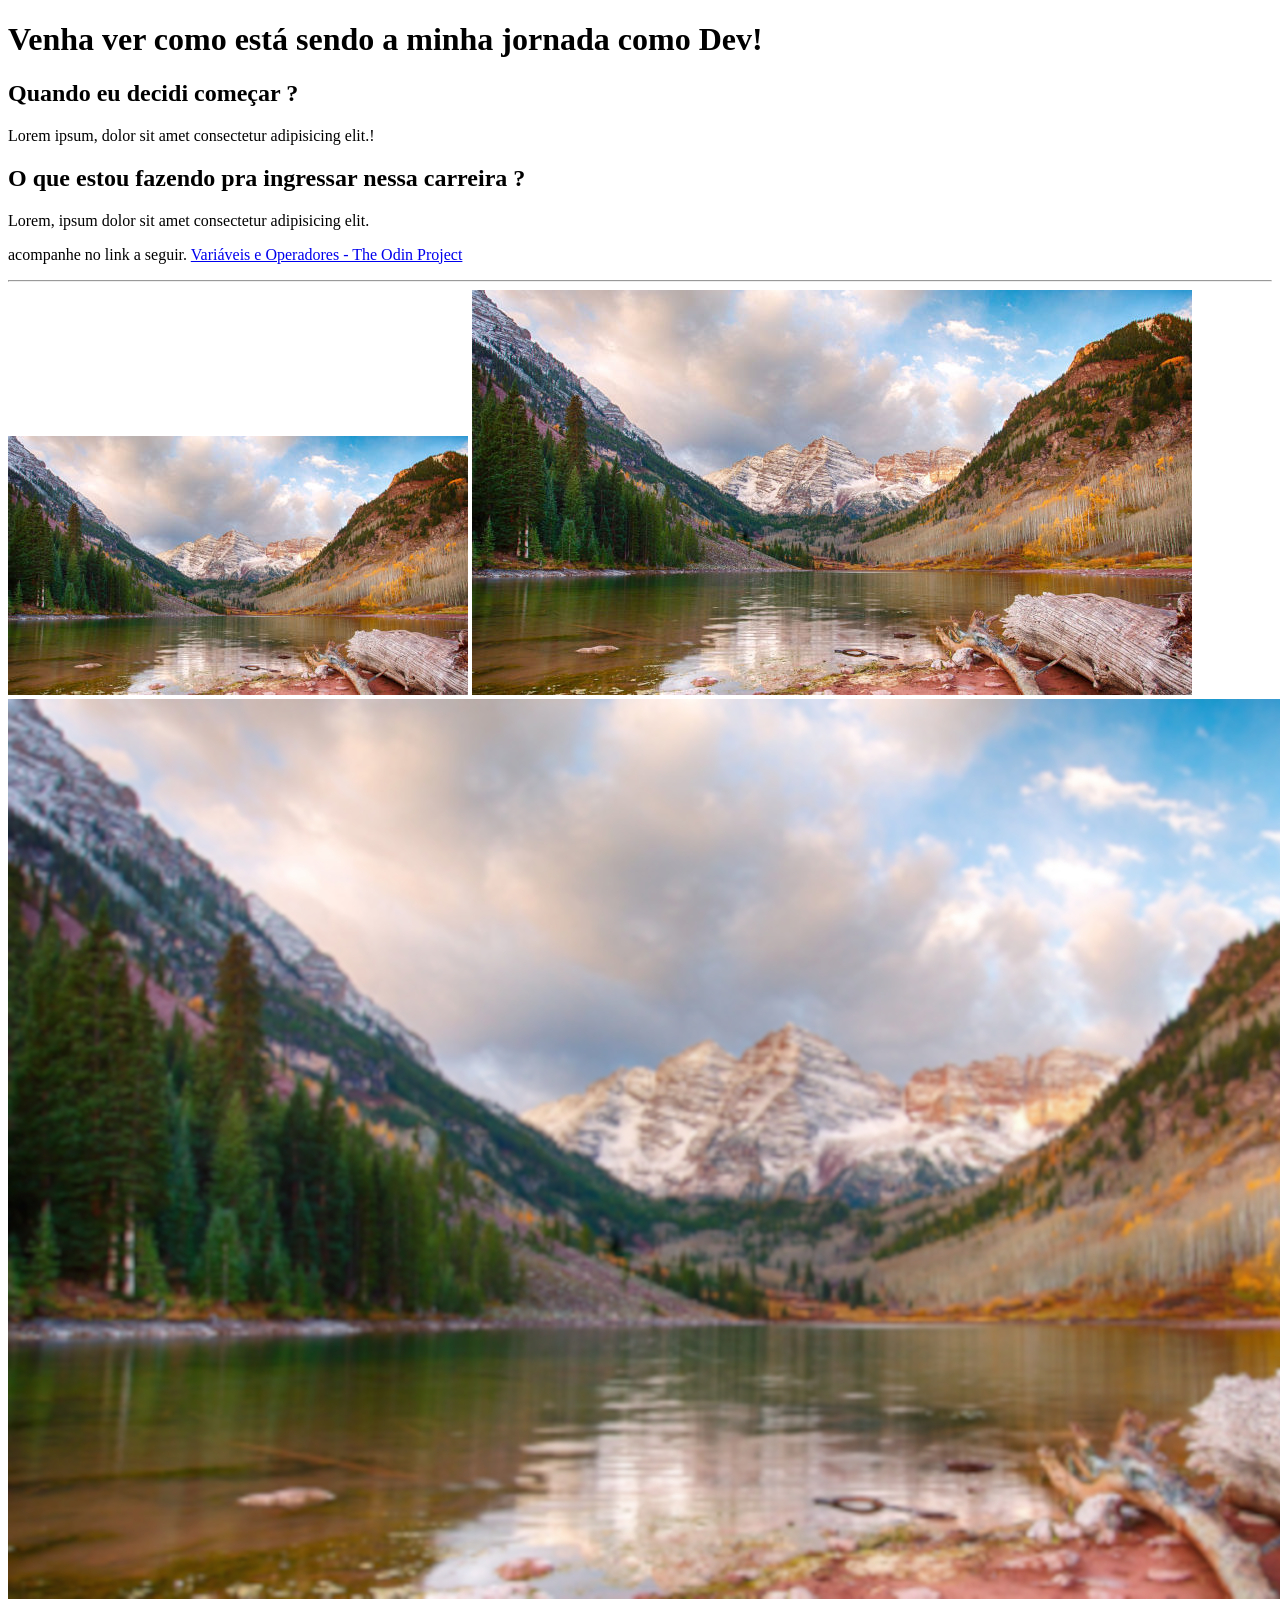
==== index.html @ bf4432f2 "." ====
<!DOCTYPE html>
<html lang="pt-br">
<head>
    <meta charset="UTF-8">
    <meta name="viewport" content="width=device-width, initial-scale=1.0">
    <title>Estudo com Alura</title>

</head>
<body>
    <h1>Venha ver como está sendo a minha jornada como Dev!</h1>
    <h2> Quando eu decidi começar ? </h2>
    <p> Lorem ipsum, dolor sit amet consectetur adipisicing elit.!</p>


    <h2> O que estou fazendo pra ingressar nessa carreira ?</h2>
    <p>Lorem, ipsum dolor sit amet consectetur adipisicing elit.</p>

    <p> acompanhe no link a seguir. <a href="https://www.theodinproject.com/lessons/foundations-variables-and-operators" > Variáveis e Operadores - The Odin Project</a> </p>
    <hr>

    <img src="img/paisagem-460.jpg" alt="imagem de uma paisagem com uma montanha coberta de neve ao fundo">
    <img src="img/paisagem-720.jpg" alt="imagem de uma paisagem com uma montanha coberta de neve ao fundo">
    <img src="img/paisagem-1600.jpg" alt="imagem de uma paisagem com uma montanha coberta de neve ao fundo">">
</body>
</html>
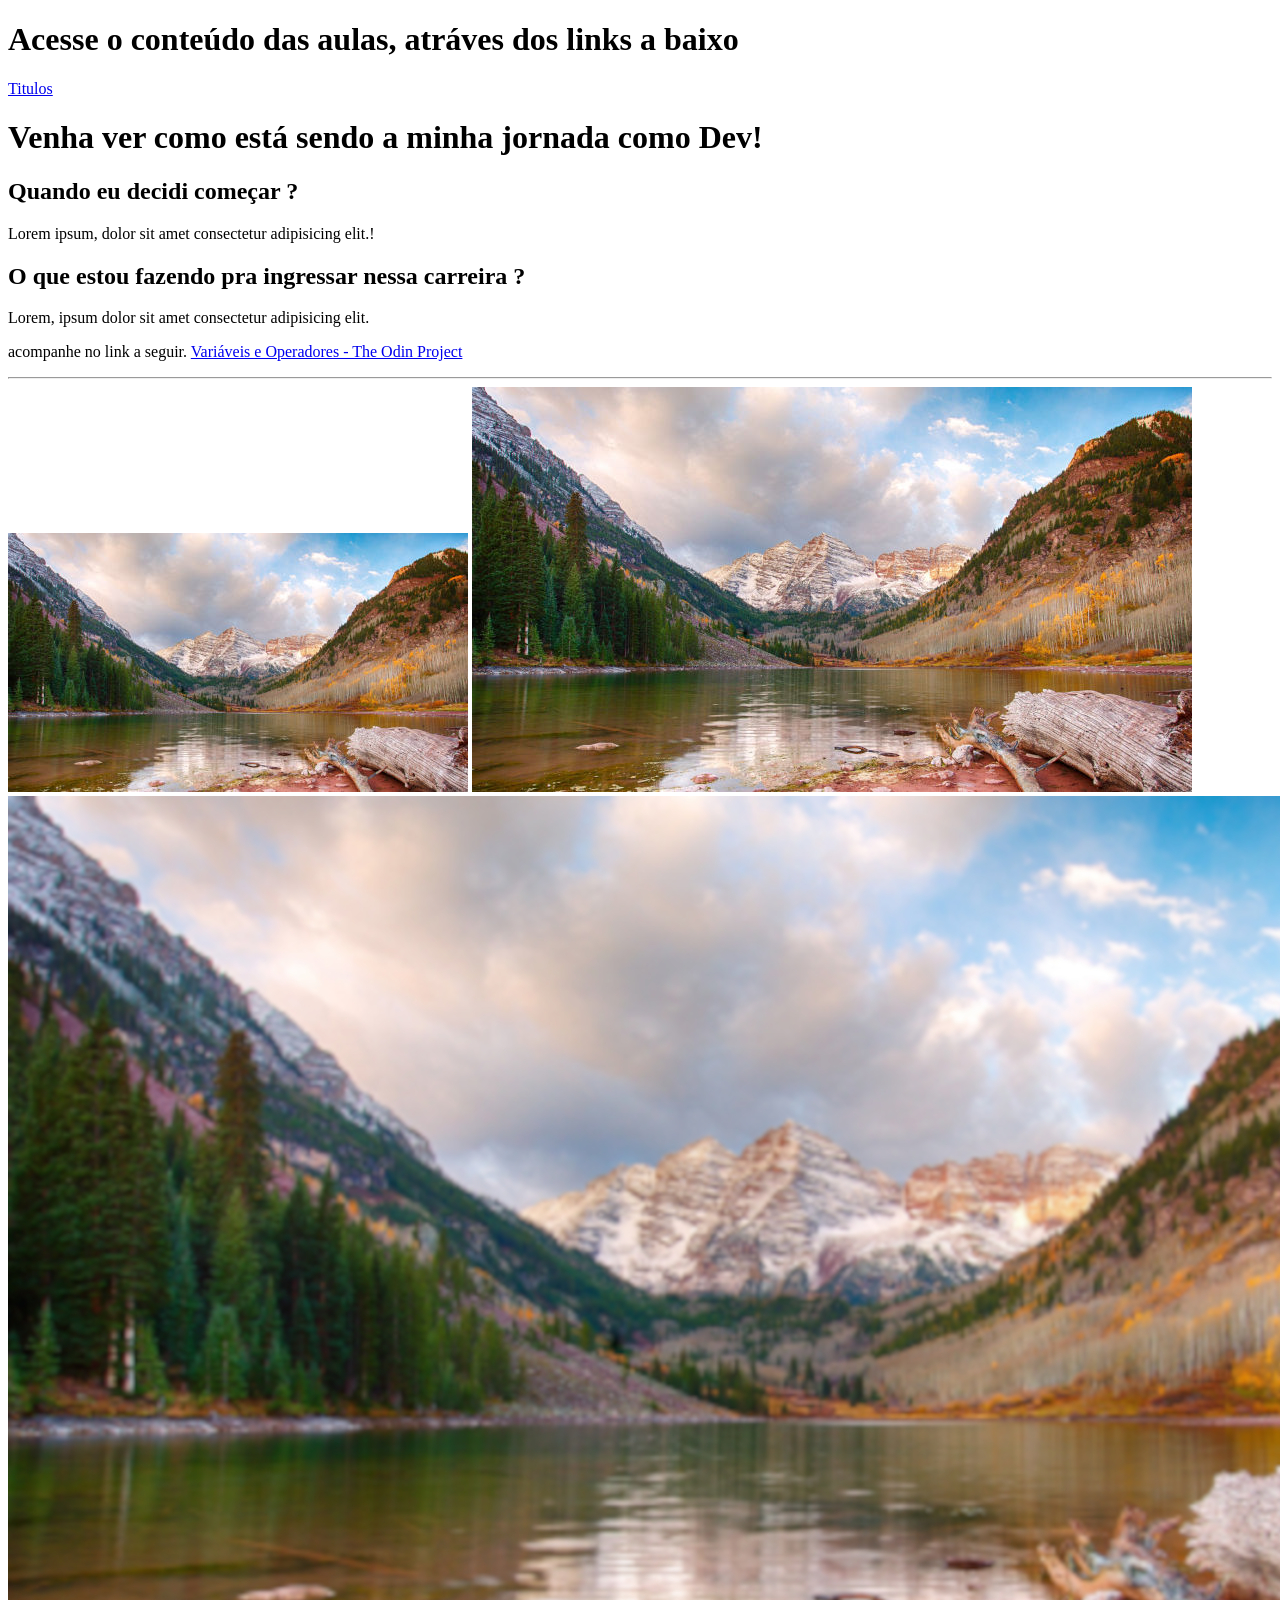
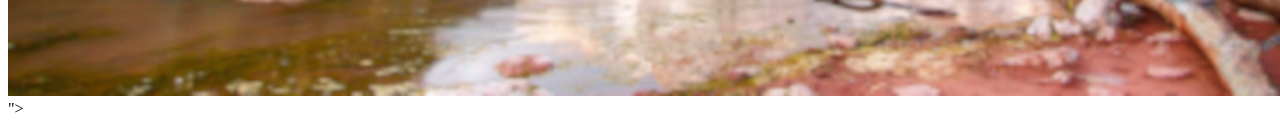
==== commit fc2447d4: "." ====
--- a/index.html
+++ b/index.html
@@ -7,6 +7,10 @@
 
 </head>
 <body>
+<h1> Acesse o conteúdo das aulas, atráves dos links a baixo</h1>
+
+<a href="titulos.html"target="blank">Titulos</a>
+
     <h1>Venha ver como está sendo a minha jornada como Dev!</h1>
     <h2> Quando eu decidi começar ? </h2>
     <p> Lorem ipsum, dolor sit amet consectetur adipisicing elit.!</p>
